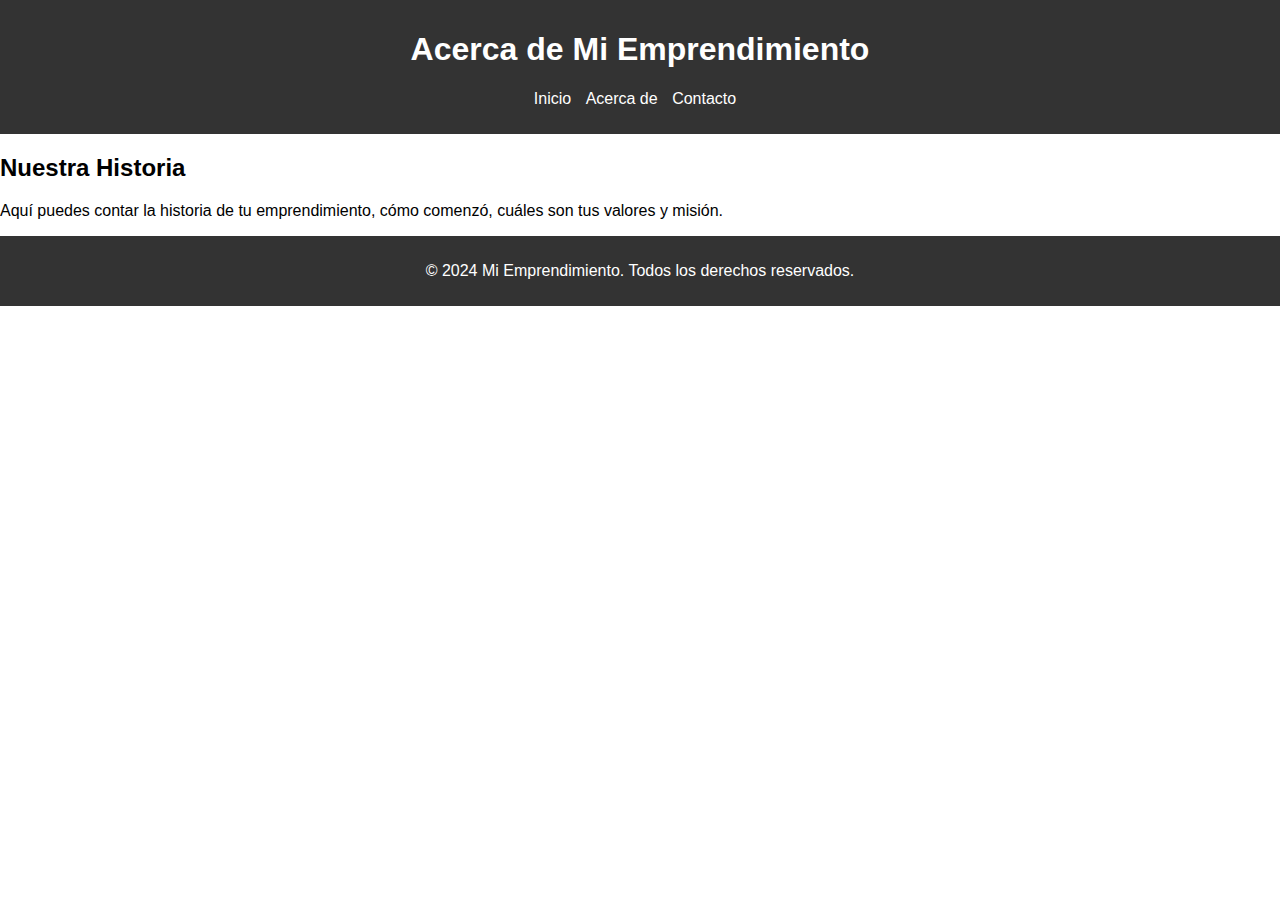
==== about.html @ f7371602 "Create about.html" ====
<!DOCTYPE html>
<html lang="es">
<head>
    <meta charset="UTF-8">
    <title>Acerca de - Mi Emprendimiento</title>
    <link rel="stylesheet" type="text/css" href="style.css">
</head>
<body>
    <header>
        <h1>Acerca de Mi Emprendimiento</h1>
        <nav>
            <ul>
                <li><a href="index.html">Inicio</a></li>
                <li><a href="about.html">Acerca de</a></li>
                <li><a href="contact.html">Contacto</a></li>
            </ul>
        </nav>
    </header>

    <section>
        <h2>Nuestra Historia</h2>
        <p>
            Aquí puedes contar la historia de tu emprendimiento, cómo comenzó, cuáles son tus valores y misión.
        </p>
    </section>

    <footer>
        <p>&copy; 2024 Mi Emprendimiento. Todos los derechos reservados.</p>
    </footer>

    <script src="script.js"></script>
</body>
</html>
---- style.css ----
/* Estilos generales */
body {
    font-family: Arial, sans-serif;
    margin: 0;
    padding: 0;
}

header {
    background-color: #333;
    color: white;
    padding: 10px;
    text-align: center;
}

header nav {
    margin-top: 10px;
}

header nav ul {
    list-style-type: none;
    padding: 0;
}

header nav ul li {
    display: inline;
    margin-right: 10px;
}

header nav ul li a {
    color: white;
    text-decoration: none;
}

header nav ul li a:hover {
    text-decoration: underline;
}

#gallery {
    padding: 20px;
    text-align: center;
}

.gallery-container {
    display: flex;
    flex-wrap: wrap;
    justify-content: center;
}

.gallery-container img {
    margin: 10px;
    border: 1px solid #ddd;
    transition: transform 0.2s;
}

.gallery-container img:hover {
    transform: scale(1.1);
}

#contact {
    padding: 20px;
}

form {
    display: flex;
    flex-direction: column;
}

form label {
    margin-top: 10px;
}

form input, form textarea {
    padding: 5px;
    font-size: 1em;
}

button {
    margin-top: 10px;
    padding: 10px;
    background-color: #333;
    color: white;
    border: none;
    cursor: pointer;
}

button:hover {
    background-color: #555;
}

footer {
    background-color: #333;
    color: white;
    text-align: center;
    padding: 10px;
}
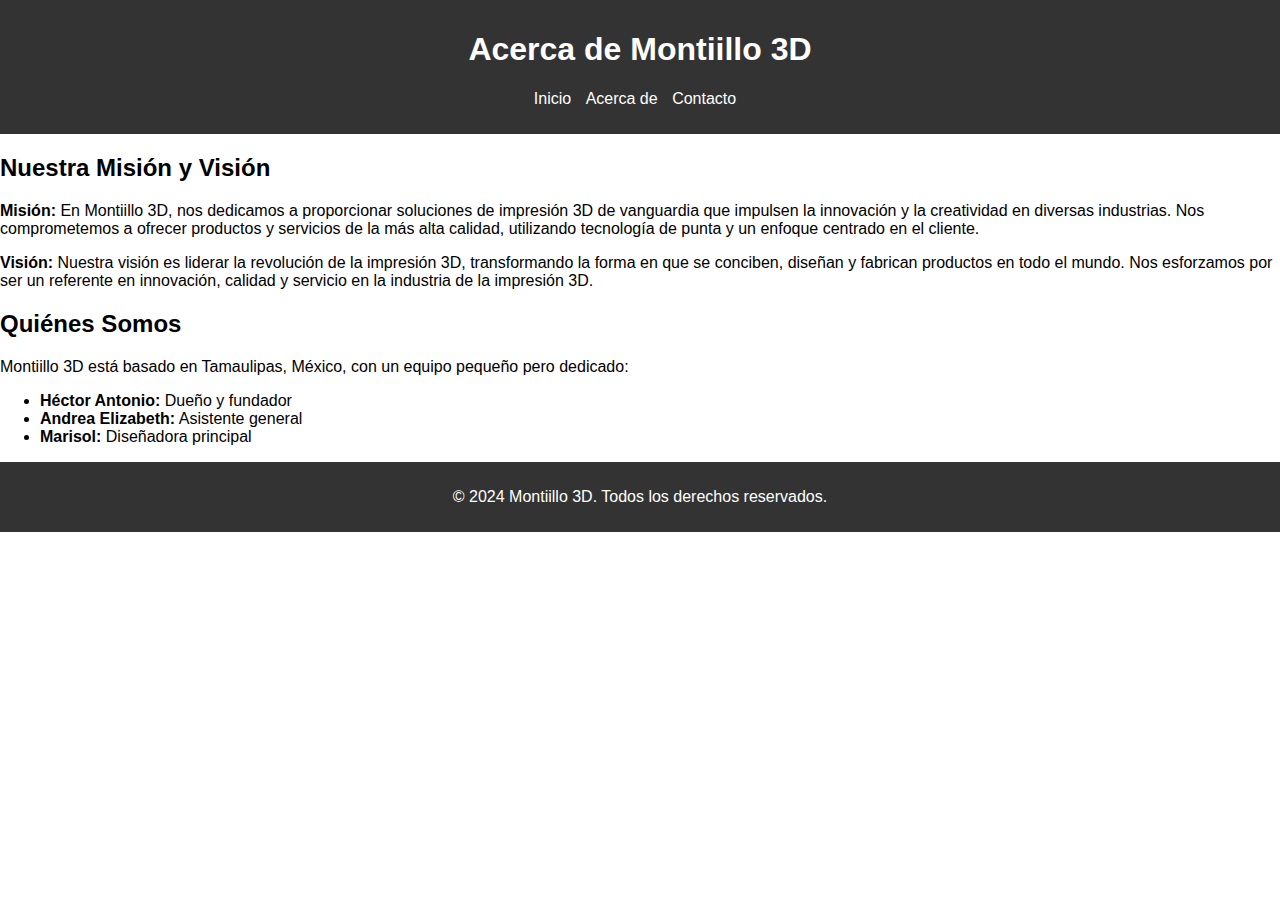
==== commit 3cac5ebf: "Update about.html" ====
--- a/about.html
+++ b/about.html
@@ -2,12 +2,12 @@
 <html lang="es">
 <head>
     <meta charset="UTF-8">
-    <title>Acerca de - Mi Emprendimiento</title>
+    <title>Acerca de Montiillo 3D</title>
     <link rel="stylesheet" type="text/css" href="style.css">
 </head>
 <body>
     <header>
-        <h1>Acerca de Mi Emprendimiento</h1>
+        <h1>Acerca de Montiillo 3D</h1>
         <nav>
             <ul>
                 <li><a href="index.html">Inicio</a></li>
@@ -18,14 +18,23 @@
     </header>
 
     <section>
-        <h2>Nuestra Historia</h2>
-        <p>
-            Aquí puedes contar la historia de tu emprendimiento, cómo comenzó, cuáles son tus valores y misión.
-        </p>
+        <h2>Nuestra Misión y Visión</h2>
+        <p><strong>Misión:</strong> En Montiillo 3D, nos dedicamos a proporcionar soluciones de impresión 3D de vanguardia que impulsen la innovación y la creatividad en diversas industrias. Nos comprometemos a ofrecer productos y servicios de la más alta calidad, utilizando tecnología de punta y un enfoque centrado en el cliente.</p>
+        <p><strong>Visión:</strong> Nuestra visión es liderar la revolución de la impresión 3D, transformando la forma en que se conciben, diseñan y fabrican productos en todo el mundo. Nos esforzamos por ser un referente en innovación, calidad y servicio en la industria de la impresión 3D.</p>
+    </section>
+
+    <section>
+        <h2>Quiénes Somos</h2>
+        <p>Montiillo 3D está basado en Tamaulipas, México, con un equipo pequeño pero dedicado:</p>
+        <ul>
+            <li><strong>Héctor Antonio:</strong> Dueño y fundador</li>
+            <li><strong>Andrea Elizabeth:</strong> Asistente general</li>
+            <li><strong>Marisol:</strong> Diseñadora principal</li>
+        </ul>
     </section>
 
     <footer>
-        <p>&copy; 2024 Mi Emprendimiento. Todos los derechos reservados.</p>
+        <p>&copy; 2024 Montiillo 3D. Todos los derechos reservados.</p>
     </footer>
 
     <script src="script.js"></script>
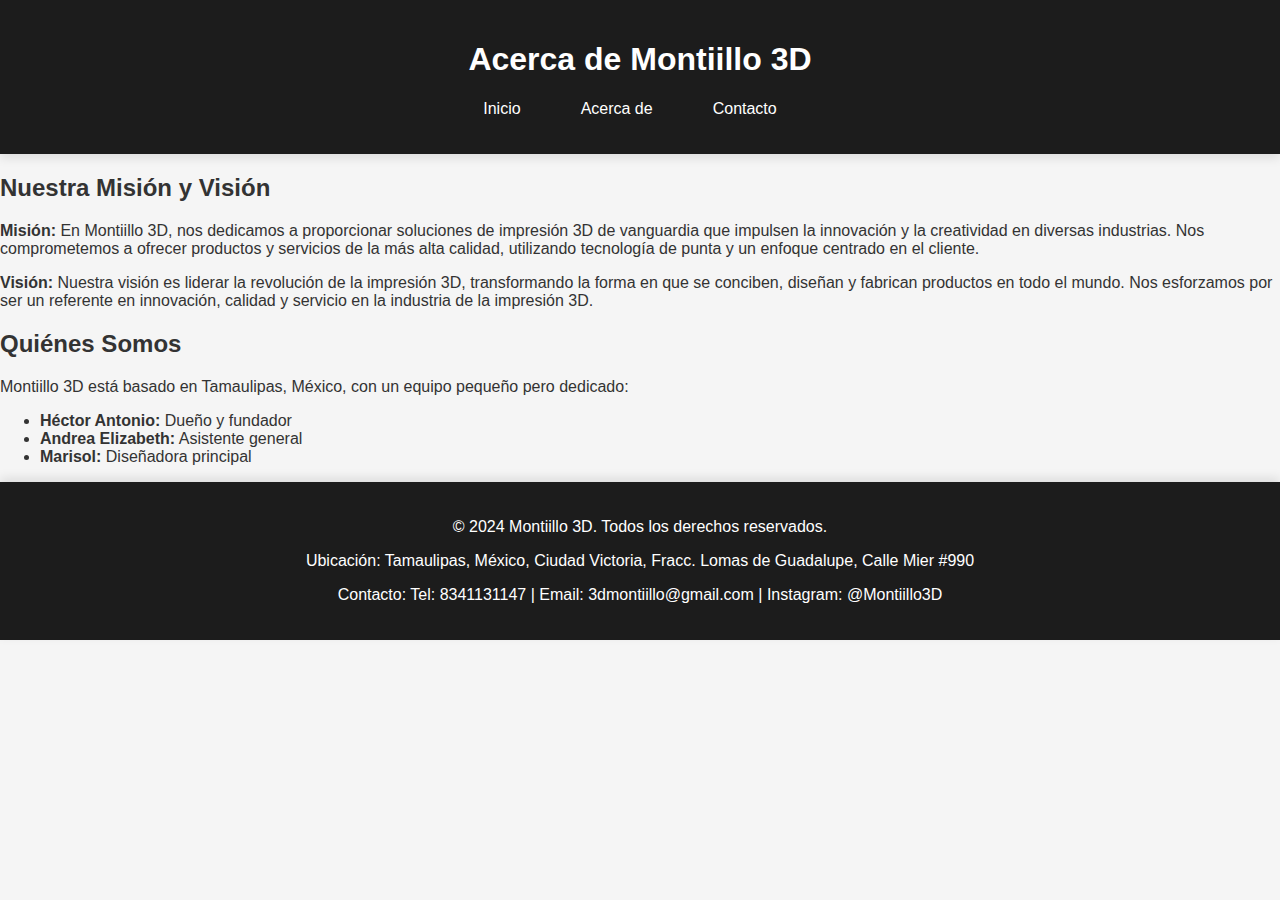
==== commit 14c40f99: "Update about.html" ====
--- a/about.html
+++ b/about.html
@@ -33,8 +33,11 @@
         </ul>
     </section>
 
+    <!-- Pie de página -->
     <footer>
         <p>&copy; 2024 Montiillo 3D. Todos los derechos reservados.</p>
+        <p>Ubicación: Tamaulipas, México, Ciudad Victoria, Fracc. Lomas de Guadalupe, Calle Mier #990</p>
+        <p>Contacto: Tel: 8341131147 | Email: 3dmontiillo@gmail.com | Instagram: @Montiillo3D</p>
     </footer>
 
     <script src="script.js"></script>
--- a/style.css
+++ b/style.css
@@ -1,15 +1,19 @@
-/* Estilos generales */
+/* Estilos globales */
 body {
-    font-family: Arial, sans-serif;
+    font-family: 'Segoe UI', Tahoma, Geneva, Verdana, sans-serif; /* Fuente moderna */
     margin: 0;
     padding: 0;
+    background-color: #f5f5f5; /* Fondo claro */
+    color: #333; /* Texto oscuro */
 }
 
+/* Estilos para el encabezado */
 header {
-    background-color: #333;
-    color: white;
-    padding: 10px;
+    background-color: #1c1c1c; /* Color oscuro para el encabezado */
+    color: white; /* Texto claro */
+    padding: 20px; /* Más espacio para una mejor apariencia */
     text-align: center;
+    box-shadow: 0 4px 10px rgba(0, 0, 0, 0.1); /* Sombra para profundidad */
 }
 
 header nav {
@@ -17,79 +21,110 @@
 }
 
 header nav ul {
-    list-style-type: none;
+    list-style-type: none; /* Elimina las viñetas */
     padding: 0;
+    display: flex; /* Flexbox para disposición horizontal */
+    justify-content: center; /* Centra los elementos */
 }
 
 header nav ul li {
-    display: inline;
-    margin-right: 10px;
+    margin-right: 20px;
 }
 
 header nav ul li a {
-    color: white;
+    color: white; /* Texto blanco para contraste */
     text-decoration: none;
+    padding: 10px 20px; /* Espacio para los enlaces */
+    border-radius: 5px; /* Bordes redondeados */
+    transition: background-color 0.3s; /* Transición suave */
 }
 
 header nav ul li a:hover {
-    text-decoration: underline;
+    background-color: #333; /* Color en hover */
+    text-decoration: underline; /* Sutil efecto en hover */
 }
 
+/* Estilos para la galería */
 #gallery {
-    padding: 20px;
+    padding: 40px; /* Más espacio para separar secciones */
     text-align: center;
 }
 
 .gallery-container {
-    display: flex;
-    flex-wrap: wrap;
-    justify-content: center;
+    display: flex; /* Flexbox para disposición dinámica */
+    flex-wrap: wrap; /* Para adaptarse a diferentes tamaños de pantalla */
+    justify-content: center; /* Centra los elementos */
 }
 
 .gallery-container img {
-    margin: 10px;
-    border: 1px solid #ddd;
-    transition: transform 0.2s;
+    margin: 15px;
+    border: 2px solid #ddd; /* Bordes ligeros para las imágenes */
+    border-radius: 10px; /* Bordes redondeados */
+    transition: transform 0.3s, box-shadow 0.3s; /* Transiciones suaves */
 }
 
 .gallery-container img:hover {
-    transform: scale(1.1);
+    transform: scale(1.1); /* Efecto de zoom en hover */
+    box-shadow: 0 8px 15px rgba(0, 0, 0, 0.2); /* Sombra en hover */
 }
 
+/* Estilos para la sección de contacto */
 #contact {
-    padding: 20px;
+    padding: 40px; /* Más espacio para esta sección */
 }
 
 form {
-    display: flex;
-    flex-direction: column;
+    display: flex; /* Disposición vertical */
+    flex-direction: column; /* Orientación de los elementos */
 }
 
 form label {
-    margin-top: 10px;
+    margin-top: 10px; /* Espacio para separar los elementos */
+    font-weight: bold; /* Negrita para destacar las etiquetas */
 }
 
 form input, form textarea {
-    padding: 5px;
-    font-size: 1em;
+    padding: 10px; /* Espacio dentro de los campos */
+    font-size: 1em; /* Tamaño del texto */
+    border: 1px solid #ddd; /* Bordes ligeros */
+    border-radius: 5px; /* Bordes redondeados */
+    transition: box-shadow 0.3s; /* Transición suave */
+}
+
+form input:focus, form textarea:focus {
+    box-shadow: 0 4px 6px rgba(0, 0, 0, 0.1); /* Sombra al hacer foco */
 }
 
 button {
-    margin-top: 10px;
-    padding: 10px;
-    background-color: #333;
-    color: white;
-    border: none;
-    cursor: pointer;
+    margin-top: 20px;
+    padding: 12px 20px; /* Tamaño del botón */
+    background-color: #1c1c1c; /* Color oscuro para los botones */
+    color: white; /* Texto blanco para contraste */
+    border: none; /* Sin borde adicional */
+    border-radius: 5px; /* Bordes redondeados */
+    cursor: pointer; /* Cambia el cursor para indicar que es clicable */
+    transition: background-color 0.3s; /* Transición suave */
 }
 
 button:hover {
-    background-color: #555;
+    background-color: #333; /* Cambio de color en hover */
 }
 
+button:active {
+    background-color: #555; /* Cambio de color al hacer clic */
+}
+
+/* Estilos para el pie de página */
 footer {
-    background-color: #333;
-    color: white;
-    text-align: center;
-    padding: 10px;
+    background-color: #1c1c1c; /* Fondo oscuro para el pie de página */
+    color: white; /* Texto blanco */
+    text-align: center; /* Centra el texto */
+    padding: 20px; /* Espacio para el pie de página */
+    box-shadow: 0 -4px 10px rgba(0, 0, 0, 0.1); /* Sombra para dar profundidad */
 }
+
+/* Estilos para el mapa (si se incluye) */
+#map {
+    height: 400px; /* Altura del mapa */
+    width: 100%; /* Abarca todo el ancho */
+}
